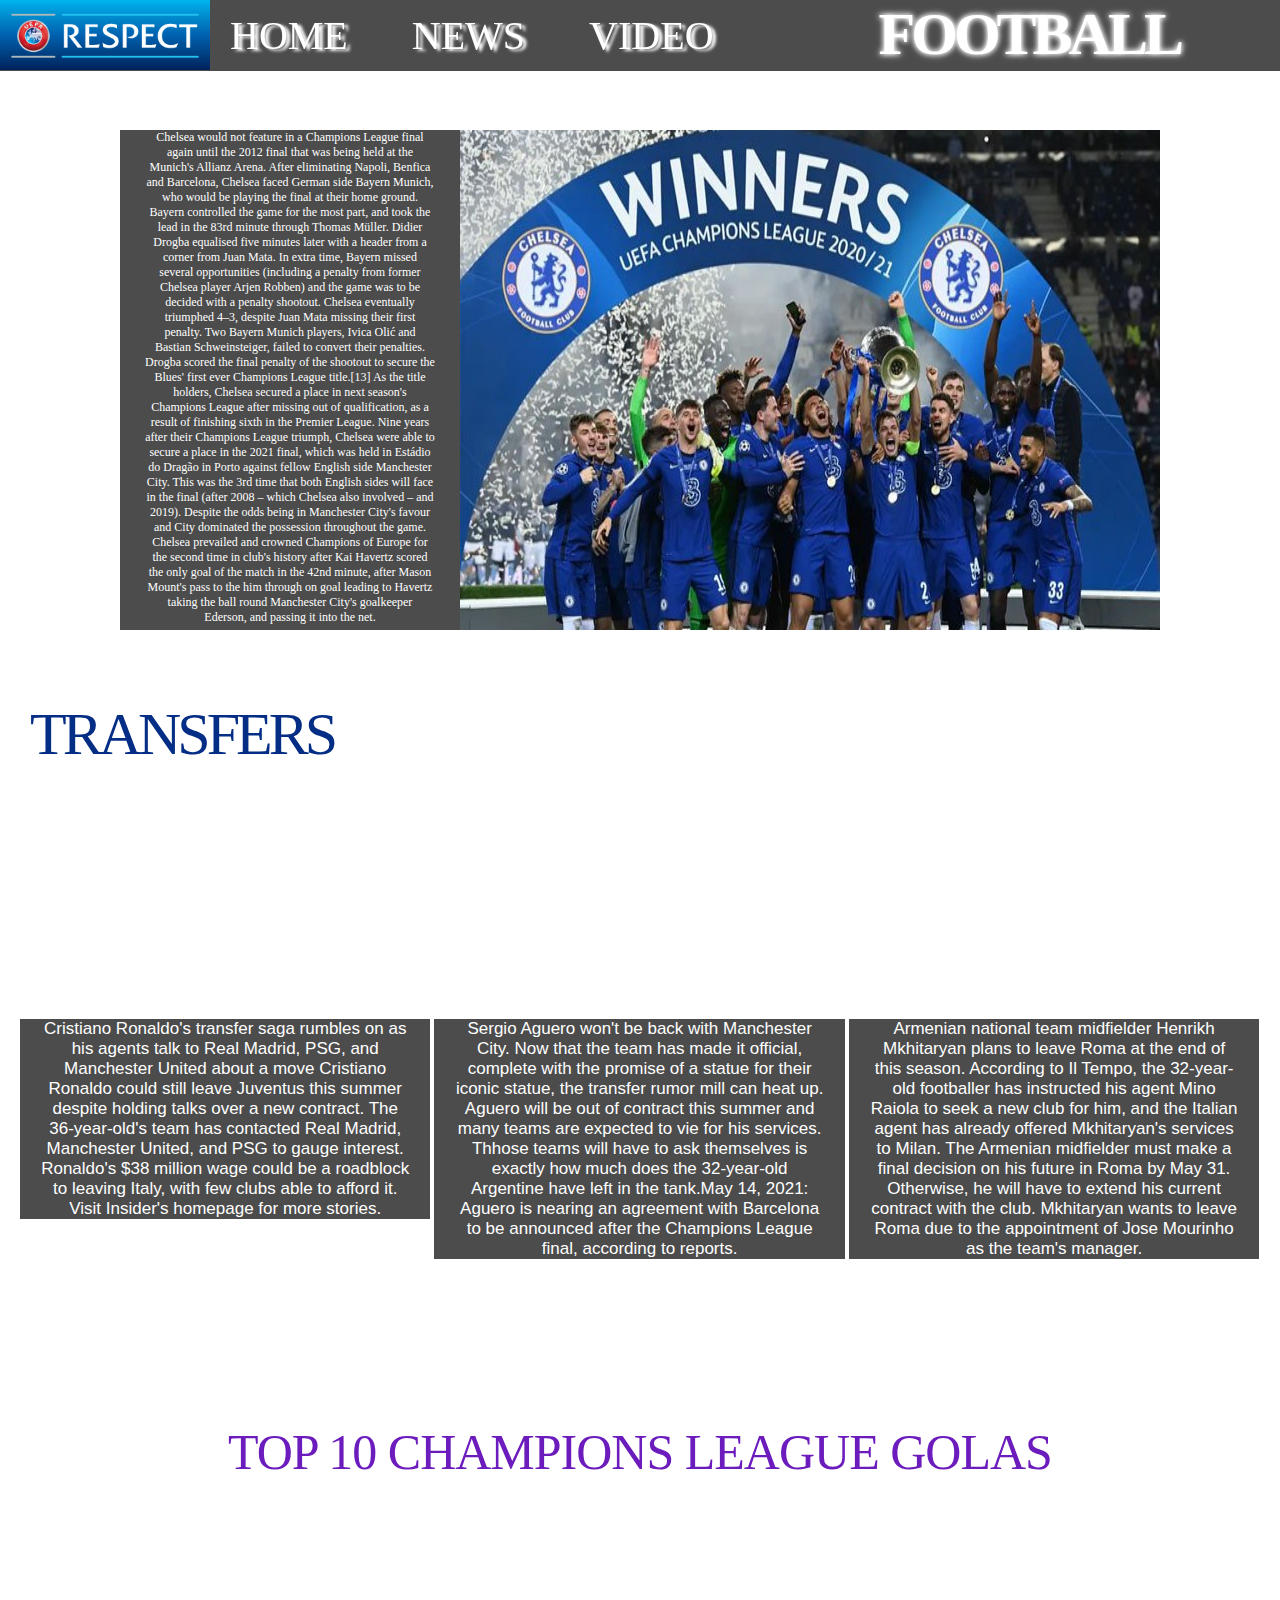
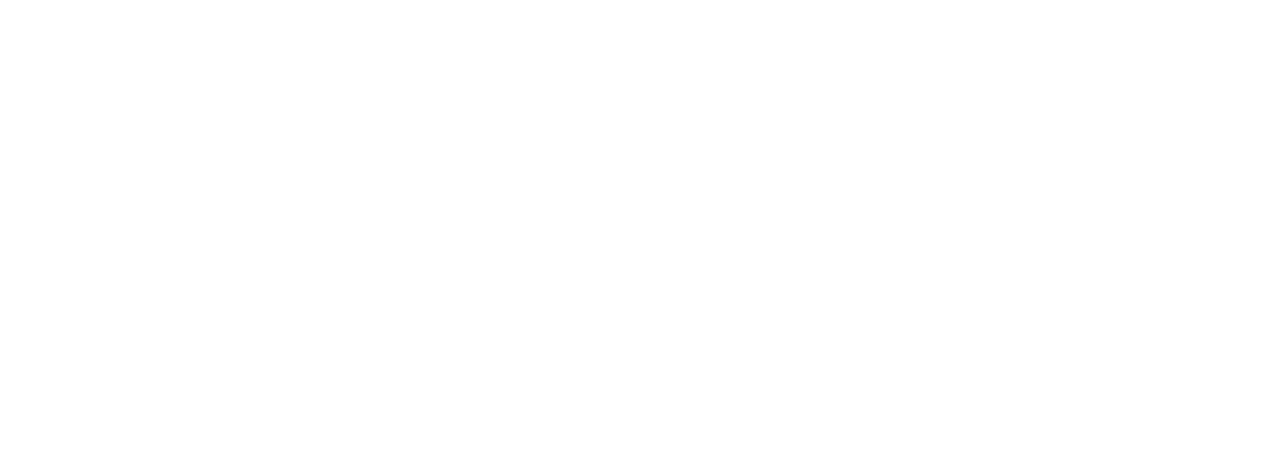
==== html/home.html @ 172efa9d "feat:created home page" ====
<!DOCTYPE html>
<html lang="en">
  <head>
    <meta charset="UTF-8" />
    <meta http-equiv="X-UA-Compatible" content="IE=edge" />
    <meta name="viewport" content="width=device-width, initial-scale=1.0" />
    <title>Fottball.am</title>
    <link rel="stylesheet" href="../css/style.css" />
  </head>
  <body>
    <header class="main-header">
      <div class="logo">
        <img src="../img/logo.png" />
      </div>
      <div class="site-name">
        <h1 class="sites-name">FOOTBALL</h1>
      </div>
      <nav class="main-nav">
        <a href="./home.html">HOME</a>
        <a href="./news.html">NEWS</a>
        <a href="./video.html">VIDEO</a>
      </nav>
    </header>

    <div class="group">
      <div class="chelseatext">
        <p>
          Chelsea would not feature in a Champions League final again until the
          2012 final that was being held at the Munich's Allianz Arena. After
          eliminating Napoli, Benfica and Barcelona, Chelsea faced German side
          Bayern Munich, who would be playing the final at their home ground.
          Bayern controlled the game for the most part, and took the lead in the
          83rd minute through Thomas Müller. Didier Drogba equalised five
          minutes later with a header from a corner from Juan Mata. In extra
          time, Bayern missed several opportunities (including a penalty from
          former Chelsea player Arjen Robben) and the game was to be decided
          with a penalty shootout. Chelsea eventually triumphed 4–3, despite
          Juan Mata missing their first penalty. Two Bayern Munich players,
          Ivica Olić and Bastian Schweinsteiger, failed to convert their
          penalties. Drogba scored the final penalty of the shootout to secure
          the Blues' first ever Champions League title.[13] As the title
          holders, Chelsea secured a place in next season's Champions League
          after missing out of qualification, as a result of finishing sixth in
          the Premier League. Nine years after their Champions League triumph,
          Chelsea were able to secure a place in the 2021 final, which was held
          in Estádio do Dragão in Porto against fellow English side Manchester
          City. This was the 3rd time that both English sides will face in the
          final (after 2008 – which Chelsea also involved – and 2019). Despite
          the odds being in Manchester City's favour and City dominated the
          possession throughout the game. Chelsea prevailed and crowned
          Champions of Europe for the second time in club's history after Kai
          Havertz scored the only goal of the match in the 42nd minute, after
          Mason Mount's pass to the him through on goal leading to Havertz
          taking the ball round Manchester City's goalkeeper Ederson, and
          passing it into the net.
        </p>
      </div>

      <div class="slider">
        <div class="slides">
          <input type="radio" name="radio-btn" id="radio1" />
          <input type="radio" name="radio-btn" id="radio2" />
          <input type="radio" name="radio-btn" id="radio3" />

          <div class="slide first">
            <img src="../img/chelsea.jpg" />
          </div>
          <div class="slide">
            <img src="../img/chelsea2.jpg" />
          </div>
          <div class="slide">
            <img src="../img/chelsea3.jpg" />
          </div>
        </div>
      </div>
    </div>

    <div class="transfer">
      <p class="transfers">TRANSFERS</p>
    </div>

    <section>
      <div class="main-section">
        <div class="news1">
          <p class="cris">
            Cristiano Ronaldo's transfer saga rumbles on as his agents talk to
            Real Madrid, PSG, and Manchester United about a move Cristiano
            Ronaldo could still leave Juventus this summer despite holding talks
            over a new contract. The 36-year-old's team has contacted Real
            Madrid, Manchester United, and PSG to gauge interest. Ronaldo's $38
            million wage could be a roadblock to leaving Italy, with few clubs
            able to afford it. Visit Insider's homepage for more stories.
          </p>
        </div>
        <div class="news2">
          <p class="serg">
            Sergio Aguero won't be back with Manchester City. Now that the team
            has made it official, complete with the promise of a statue for
            their iconic statue, the transfer rumor mill can heat up. Aguero
            will be out of contract this summer and many teams are expected to
            vie for his services. Thhose teams will have to ask themselves is
            exactly how much does the 32-year-old Argentine have left in the
            tank.May 14, 2021: Aguero is nearing an agreement with Barcelona to
            be announced after the Champions League final, according to reports.
          </p>
        </div>
        <div class="news3">
          <p class="miki">
            Armenian national team midfielder Henrikh Mkhitaryan plans to leave
            Roma at the end of this season. According to Il Tempo, the
            32-year-old footballer has instructed his agent Mino Raiola to seek
            a new club for him, and the Italian agent has already offered
            Mkhitaryan's services to Milan. The Armenian midfielder must make a
            final decision on his future in Roma by May 31. Otherwise, he will
            have to extend his current contract with the club. Mkhitaryan wants
            to leave Roma due to the appointment of Jose Mourinho as the team's
            manager.
          </p>
        </div>
      </div>
    </section>

    <footer class="main-footer">
      <p class="footer-video-text">Top 10 Champions League Golas</p>
      <div class="video">
        <iframe
          width="853"
          height="480"
          src="https://www.youtube.com/embed/OJ9-5tE09is"
          title="YouTube video player"
          frameborder="0"
          allow="accelerometer; autoplay; clipboard-write; encrypted-media; gyroscope; picture-in-picture"
          allowfullscreen
        ></iframe>
      </div>
    </footer>
  </body>

  <script src="../js/index.js"></script>
</html>
---- css/style.css ----
@import url(https://fonts.googleapis.com/css?family=Open+Sans);
* {
  box-sizing: border-box;
  margin: 0;
  padding: 0;
}
body {
  background: url("https://wallpapercave.com/wp/wp7245862.jpg");
  background-size: cover;
}
.main-header {
  position: fixed;
  width: 100%;
  background: rgba(0, 0, 0, 0.7);
  z-index: 1;
}

.main-nav {
  margin-left: 200px;
}

a {
  display: inline-block;
  text-decoration: none;
  text-align: center;
  padding: 12px 30px;
  font-size: 40px;
  color: rgb(255, 255, 255);
  transition: 0.7s;
  text-shadow: 4px 2px 3px white;
}

.main-header a:hover {
  color: #4ba2ff;
  font-size: 38px;
  text-shadow: 4px 2px 1px black;
}

.site-name {
  float: right;
  margin-right: 100px;
}
.sites-name {
  text-align: center;
  font-size: 60px;
  color: #fff;
  letter-spacing: -4px;
  text-transform: uppercase;
  animation: blur 0.75s ease-out infinite;
  text-shadow: 0px 0px 5px #fff, 0px 0px 7px #fff;
}

@keyframes blur {
  from {
    text-shadow: 0px 0px 10px #fff, 0px 0px 10px #fff, 0px 0px 25px #fff,
      0px 0px 25px #fff, 0px 0px 25px #fff, 0px 0px 25px #fff, 0px 0px 25px #fff,
      0px 0px 25px #fff, 0px 0px 50px #fff, 0px 0px 50px #fff,
      0px 0px 50px #7b96b8, 0px 0px 150px #7b96b8, 0px 10px 100px #7b96b8,
      0px 10px 100px #7b96b8, 0px 10px 100px #7b96b8, 0px 10px 100px #7b96b8,
      0px -10px 100px #7b96b8, 0px -10px 100px #7b96b8;
  }
}

.group {
  display: inline-block;
  margin: 0;
  padding: 130px 0 70px 0;
  display: flex;
  justify-content: center;
  align-items: center;
}

.slider {
  width: 700px;
  height: 500px;
  overflow: hidden;
}

.slides {
  width: 500%;
  height: 500px;
  display: flex;
}

.slides input {
  display: none;
}

.slide {
  width: 20%;
  transition: 2s;
}

.slide img {
  width: 700px;
  height: 500px;
}

#radio1:checked ~ .first {
  margin-left: 0;
}

#radio2:checked ~ .first {
  margin-left: -20%;
}

#radio3:checked ~ .first {
  margin-left: -40%;
}
.chelseatext {
  background-color: rgba(0, 0, 0, 0.7);
  height: 500px;
  width: 340px;
}

.chelseatext p {
  padding: 0 25px;
  color: white;
  font-size: 12px;
  text-align: center;
}

.logo img {
  position: absolute;
  width: 210px;
}

.transfer {
  margin-left: 30px;
  width: 23%;
}

.transfers {
  font-size: 60px;
  color: rgb(4, 45, 133);
  letter-spacing: -4px;
  text-transform: uppercase;
  animation: blur 0.8s ease-out infinite;
  text-shadow: 0px 0px 5px #fff, 0px 0px 7px #fff;
}

@keyframes blur {
  from {
    text-shadow: 0px 0px 10px #fff, 0px 0px 10px #fff, 0px 0px 25px #fff,
      0px 0px 25px #fff, 0px 0px 25px #fff, 0px 0px 25px #fff, 0px 0px 25px #fff,
      0px 0px 25px #fff, 0px 0px 50px #fff, 0px 0px 50px #fff,
      0px 0px 50px #7b96b8, 0px 0px 150px #7b96b8, 0px 10px 100px #7b96b8,
      0px 10px 100px #7b96b8, 0px 10px 100px #7b96b8, 0px 10px 100px #7b96b8,
      0px -10px 100px #7b96b8, 0px -10px 100px #7b96b8;
  }
}

.main-section {
  padding: 50px 20px;
  width: 100%;
}

.news1 {
  width: 33.1%;
  height: 500px;
  background: url("https://121quotes.com/wp-content/uploads/2020/03/ronaldo-hd-wallpaper-juventus-683x1024.jpg");
  background-size: cover;
  display: inline-block;
  position: relative;
  font-family: Arial;
}
.news2 {
  width: 33.1%;
  height: 500px;
  background: url("https://i.pinimg.com/736x/ce/a4/27/cea427a458166b2dada8bf5f38a69e02.jpg");
  background-size: cover;
  display: inline-block;
  position: relative;
  font-family: Arial;
}
.news3 {
  width: 33.1%;
  height: 500px;
  background: url("https://armsport.am/wp-content/uploads/2020/02/GettyImages-1199627371.jpg");
  background-size: cover;
  display: inline-block;
  position: relative;
  font-family: Arial;
}

.cris {
  margin-top: 200px;
  position: absolute;
  background-color: rgba(0, 0, 0, 0.7);
  color: white;
  padding-left: 20px;
  padding-right: 20px;
  text-align: center;
  font-size: 17px;
}

.serg {
  margin-top: 200px;
  position: absolute;
  background-color: rgba(0, 0, 0, 0.7);
  color: white;
  padding-left: 20px;
  padding-right: 20px;
  text-align: center;
  font-size: 17px;
}

.miki {
  margin-top: 200px;
  position: absolute;
  background-color: rgba(0, 0, 0, 0.7);
  color: white;
  padding-left: 20px;
  padding-right: 20px;
  text-align: center;
  font-size: 17px;
}

.main-footer {
  width: 100%;
  height: 660px;
}

.video {
  margin: 0;
  display: flex;
  justify-content: center;
  align-items: center;
  padding: 50px;
}

.footer-video-text {
  text-align: center;
  font-size: 50px;
  padding: 50px 0 0 0;
  color: rgb(108, 27, 189);
  letter-spacing: -1px;
  text-transform: uppercase;
  animation: blur 0.8s ease-out infinite;
  text-shadow: 0px 0px 5px #fff, 0px 0px 7px #fff;
}

@keyframes blur {
  from {
    text-shadow: 0px 0px 10px #fff, 0px 0px 10px #fff, 0px 0px 25px #fff,
      0px 0px 25px #fff, 0px 0px 25px #fff, 0px 0px 25px #fff, 0px 0px 25px #fff,
      0px 0px 25px #fff, 0px 0px 50px #fff, 0px 0px 50px #fff,
      0px 0px 50px #7b96b8, 0px 0px 150px #7b96b8, 0px 10px 100px #7b96b8,
      0px 10px 100px #7b96b8, 0px 10px 100px #7b96b8, 0px 10px 100px #7b96b8,
      0px -10px 100px #7b96b8, 0px -10px 100px #7b96b8;
  }
}
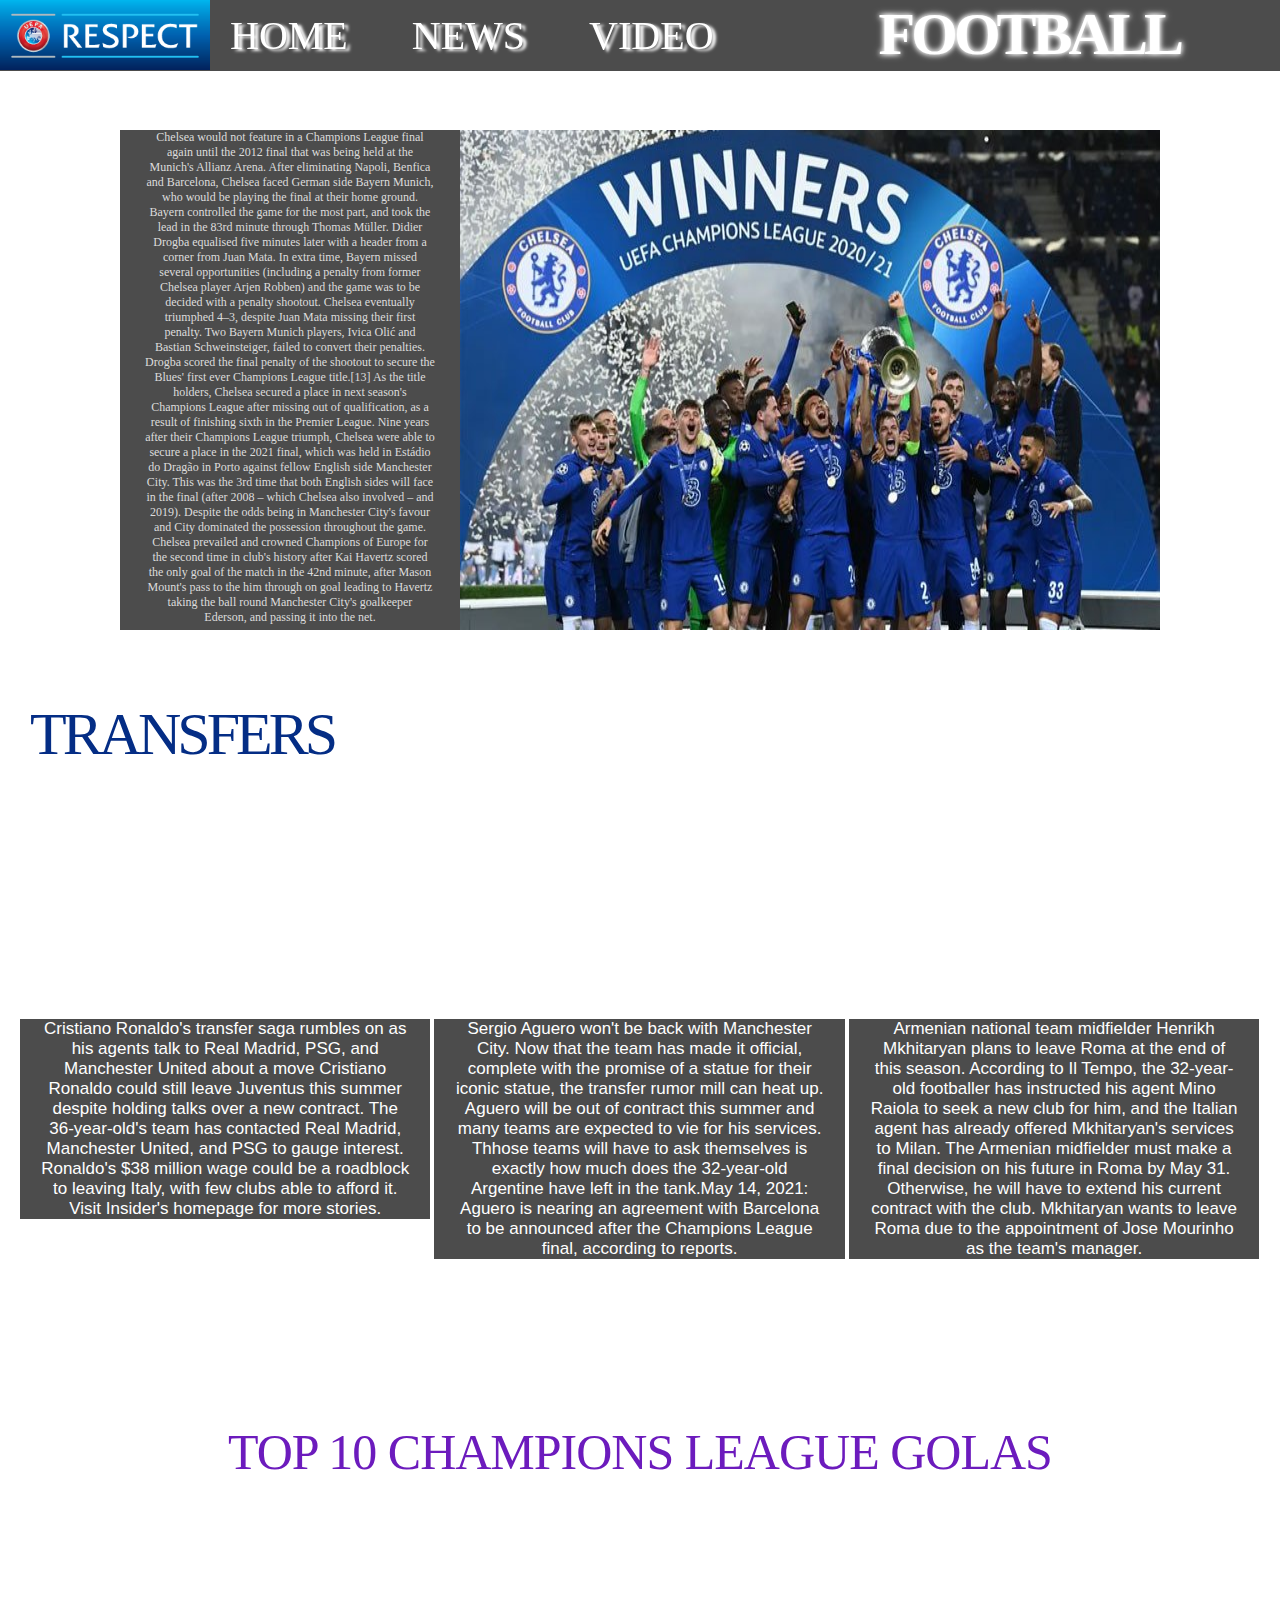
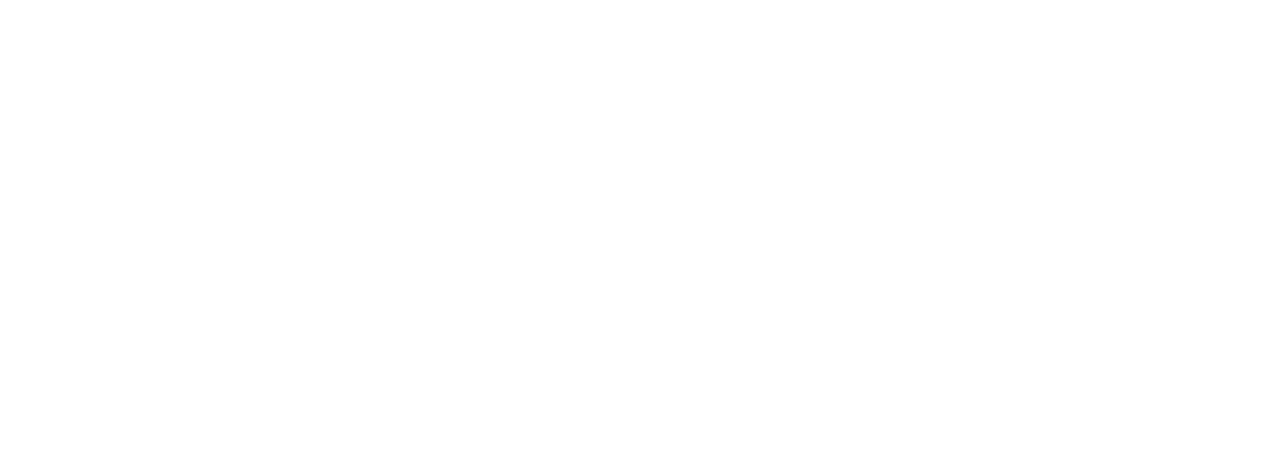
==== commit ae691c08: "feat:added news page" ====
--- a/html/home.html
+++ b/html/home.html
@@ -4,8 +4,8 @@
     <meta charset="UTF-8" />
     <meta http-equiv="X-UA-Compatible" content="IE=edge" />
     <meta name="viewport" content="width=device-width, initial-scale=1.0" />
-    <title>Fottball.am</title>
-    <link rel="stylesheet" href="../css/style.css" />
+    <title>Football.com</title>
+    <link rel="stylesheet" href="../css/home.css" />
   </head>
   <body>
     <header class="main-header">
--- a/css/home.css
+++ b/css/home.css
@@ -0,0 +1,252 @@
+@import url(https://fonts.googleapis.com/css?family=Open+Sans);
+* {
+  box-sizing: border-box;
+  margin: 0;
+  padding: 0;
+}
+body {
+  background: url("https://wallpapercave.com/wp/wp7245862.jpg");
+  background-size: cover;
+}
+.main-header {
+  position: fixed;
+  width: 100%;
+  background: rgba(0, 0, 0, 0.7);
+  z-index: 1;
+}
+
+.logo img {
+  position: absolute;
+  width: 210px;
+}
+
+.main-nav {
+  margin-left: 200px;
+}
+
+a {
+  display: inline-block;
+  text-decoration: none;
+  text-align: center;
+  padding: 12px 30px;
+  font-size: 40px;
+  color: rgb(255, 255, 255);
+  transition: 0.7s;
+  text-shadow: 4px 2px 3px white;
+}
+
+.main-header a:hover {
+  color: #4ba2ff;
+  font-size: 38px;
+  text-shadow: 4px 2px 1px black;
+}
+
+.site-name {
+  float: right;
+  margin-right: 100px;
+}
+.sites-name {
+  text-align: center;
+  font-size: 60px;
+  color: #fff;
+  letter-spacing: -4px;
+  text-transform: uppercase;
+  animation: blur 0.75s ease-out infinite;
+  text-shadow: 0px 0px 5px #fff, 0px 0px 7px #fff;
+}
+
+@keyframes blur {
+  from {
+    text-shadow: 0px 0px 10px #fff, 0px 0px 10px #fff, 0px 0px 25px #fff,
+      0px 0px 25px #fff, 0px 0px 25px #fff, 0px 0px 25px #fff, 0px 0px 25px #fff,
+      0px 0px 25px #fff, 0px 0px 50px #fff, 0px 0px 50px #fff,
+      0px 0px 50px #7b96b8, 0px 0px 150px #7b96b8, 0px 10px 100px #7b96b8,
+      0px 10px 100px #7b96b8, 0px 10px 100px #7b96b8, 0px 10px 100px #7b96b8,
+      0px -10px 100px #7b96b8, 0px -10px 100px #7b96b8;
+  }
+}
+
+.group {
+  display: inline-block;
+  margin: 0;
+  padding: 130px 0 70px 0;
+  display: flex;
+  justify-content: center;
+  align-items: center;
+}
+
+.slider {
+  width: 700px;
+  height: 500px;
+  overflow: hidden;
+}
+
+.slides {
+  width: 500%;
+  height: 500px;
+  display: flex;
+}
+
+.slides input {
+  display: none;
+}
+
+.slide {
+  width: 20%;
+  transition: 2s;
+}
+
+.slide img {
+  width: 700px;
+  height: 500px;
+}
+
+#radio1:checked ~ .first {
+  margin-left: 0;
+}
+
+#radio2:checked ~ .first {
+  margin-left: -20%;
+}
+
+#radio3:checked ~ .first {
+  margin-left: -40%;
+}
+.chelseatext {
+  background-color: rgba(0, 0, 0, 0.7);
+  height: 500px;
+  width: 340px;
+}
+
+.chelseatext p {
+  padding: 0 25px;
+  color: rgb(221, 220, 220);
+  font-size: 12px;
+  text-align: center;
+}
+
+.transfer {
+  margin-left: 30px;
+  width: 23%;
+}
+
+.transfers {
+  font-size: 60px;
+  color: rgb(4, 45, 133);
+  letter-spacing: -4px;
+  text-transform: uppercase;
+  animation: blur 0.8s ease-out infinite;
+  text-shadow: 0px 0px 5px #fff, 0px 0px 7px #fff;
+}
+
+@keyframes blur {
+  from {
+    text-shadow: 0px 0px 10px #fff, 0px 0px 10px #fff, 0px 0px 25px #fff,
+      0px 0px 25px #fff, 0px 0px 25px #fff, 0px 0px 25px #fff, 0px 0px 25px #fff,
+      0px 0px 25px #fff, 0px 0px 50px #fff, 0px 0px 50px #fff,
+      0px 0px 50px #7b96b8, 0px 0px 150px #7b96b8, 0px 10px 100px #7b96b8,
+      0px 10px 100px #7b96b8, 0px 10px 100px #7b96b8, 0px 10px 100px #7b96b8,
+      0px -10px 100px #7b96b8, 0px -10px 100px #7b96b8;
+  }
+}
+
+.main-section {
+  padding: 50px 20px;
+  width: 100%;
+}
+
+.news1 {
+  width: 33.1%;
+  height: 500px;
+  background: url("https://121quotes.com/wp-content/uploads/2020/03/ronaldo-hd-wallpaper-juventus-683x1024.jpg");
+  background-size: cover;
+  display: inline-block;
+  position: relative;
+  font-family: Arial;
+}
+.news2 {
+  width: 33.1%;
+  height: 500px;
+  background: url("https://i.pinimg.com/736x/ce/a4/27/cea427a458166b2dada8bf5f38a69e02.jpg");
+  background-size: cover;
+  display: inline-block;
+  position: relative;
+  font-family: Arial;
+}
+.news3 {
+  width: 33.1%;
+  height: 500px;
+  background: url("https://armsport.am/wp-content/uploads/2020/02/GettyImages-1199627371.jpg");
+  background-size: cover;
+  display: inline-block;
+  position: relative;
+  font-family: Arial;
+}
+
+.cris {
+  margin-top: 200px;
+  position: absolute;
+  background-color: rgba(0, 0, 0, 0.7);
+  color: white;
+  padding-left: 20px;
+  padding-right: 20px;
+  text-align: center;
+  font-size: 17px;
+}
+
+.serg {
+  margin-top: 200px;
+  position: absolute;
+  background-color: rgba(0, 0, 0, 0.7);
+  color: white;
+  padding-left: 20px;
+  padding-right: 20px;
+  text-align: center;
+  font-size: 17px;
+}
+
+.miki {
+  margin-top: 200px;
+  position: absolute;
+  background-color: rgba(0, 0, 0, 0.7);
+  color: white;
+  padding-left: 20px;
+  padding-right: 20px;
+  text-align: center;
+  font-size: 17px;
+}
+
+.main-footer {
+  width: 100%;
+  height: 660px;
+}
+
+.video {
+  margin: 0;
+  display: flex;
+  justify-content: center;
+  align-items: center;
+  padding: 50px;
+}
+
+.footer-video-text {
+  text-align: center;
+  font-size: 50px;
+  padding: 50px 0 0 0;
+  color: rgb(108, 27, 189);
+  letter-spacing: -1px;
+  text-transform: uppercase;
+  animation: blur 0.8s ease-out infinite;
+  text-shadow: 0px 0px 5px #fff, 0px 0px 7px #fff;
+}
+
+@keyframes blur {
+  from {
+    text-shadow: 0px 0px 10px #fff, 0px 0px 10px #fff, 0px 0px 25px #fff,
+      0px 0px 25px #fff, 0px 0px 25px #fff, 0px 0px 25px #fff, 0px 0px 25px #fff,
+      0px 0px 25px #fff, 0px 0px 50px #fff, 0px 0px 50px #fff,
+      0px 0px 50px #7b96b8, 0px 0px 150px #7b96b8, 0px 10px 100px #7b96b8,
+      0px 10px 100px #7b96b8, 0px 10px 100px #7b96b8, 0px 10px 100px #7b96b8,
+      0px -10px 100px #7b96b8, 0px -10px 100px #7b96b8;
+  }
+}
